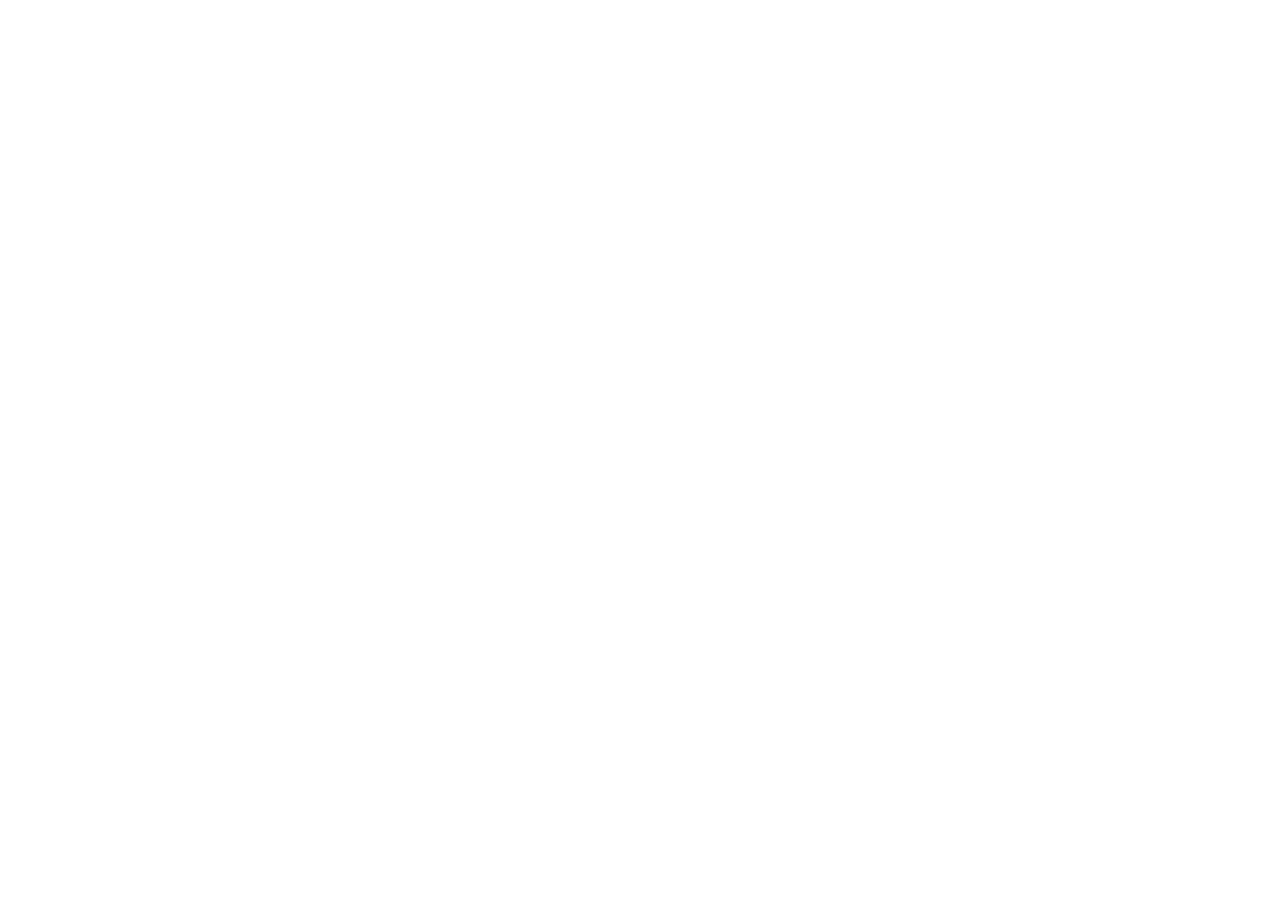
==== new/index.html @ 849f791f "Add files via upload" ====
<!DOCTYPE html>
<html lang="en" dir="ltr">
  <head>
    <meta charset="utf-8">
    <title>Document</title>
    <link rel="stylesheet" href="css/style.css">
  </head>
  <body>

  </body>
</html>
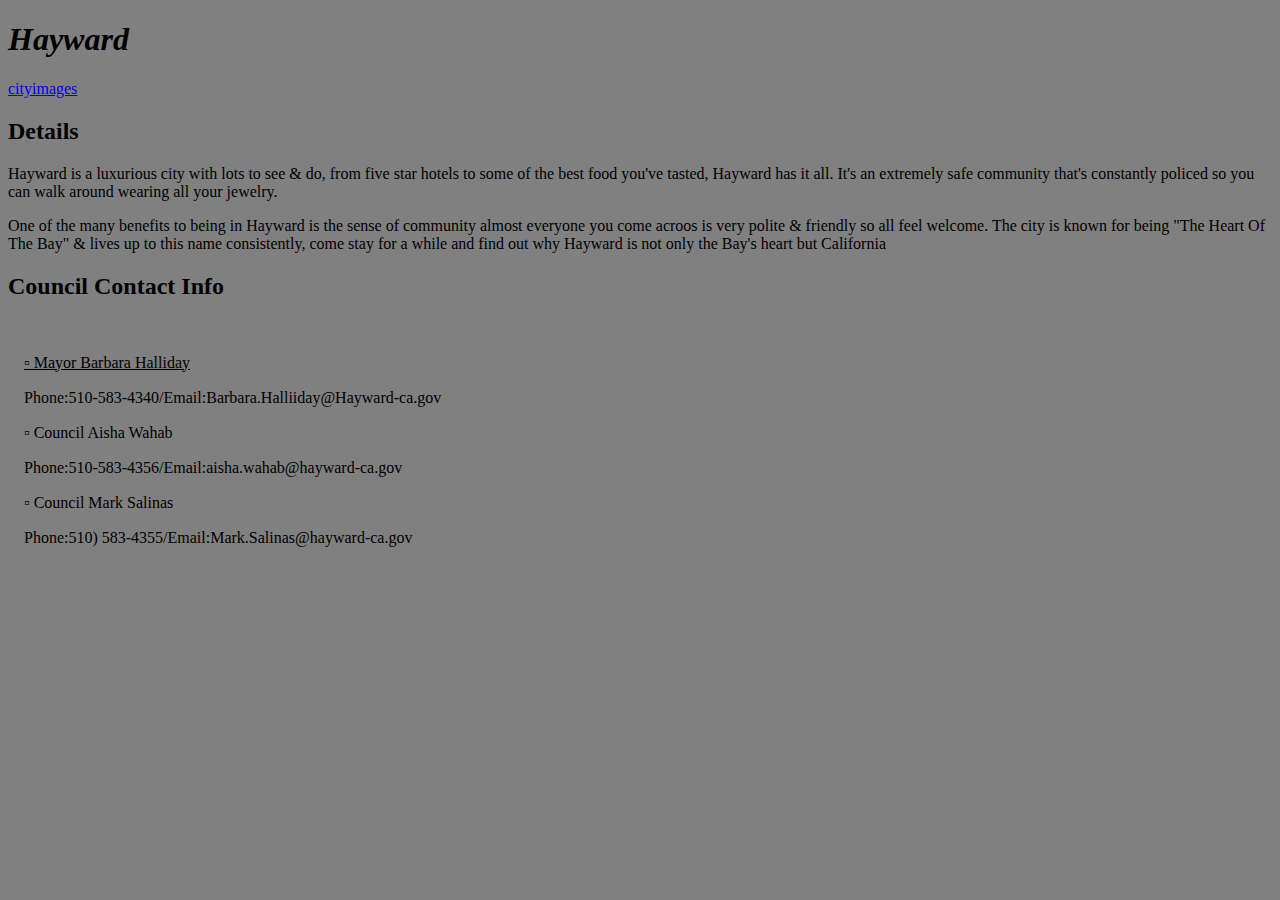
==== commit 35bde6bd: "Add files via upload" ====
--- a/new/index.html
+++ b/new/index.html
@@ -2,10 +2,44 @@
 <html lang="en" dir="ltr">
   <head>
     <meta charset="utf-8">
-    <title>Document</title>
+    <title>Simple Travel Site</title>
     <link rel="stylesheet" href="css/style.css">
+    <h1><i>Hayward</i></h1>
+    <a class="tag" href="cityimages.html">cityimages</a>
   </head>
   <body>
+    <h2>Details</h2>
+  <p> Hayward is a luxurious city with lots to see & do, from five star hotels to some
+  of the best food you've tasted, Hayward has it all. It's an extremely safe community
+that's constantly policed so you can walk around wearing all your jewelry.</p>
 
-  </body>
+<p>One of the many benefits to being in Hayward is the sense of community almost everyone
+you come acroos is very polite & friendly so all feel welcome. The city is known for being
+"The Heart Of The Bay" & lives up to this name consistently, come stay for a while and find out why Hayward
+is not only the Bay's heart but California</p>
+
+
+<h2>Council Contact Info</h2>
+<table >
+  <tr>
+
+       <td><span class="c">▫ Mayor Barbara Halliday</span></td>
+    </tr>
+    <td>Phone:510-583-4340/Email:Barbara.Halliiday@Hayward-ca.gov</td>
+    <br>
+    <tr>
+
+     <div class="council"> <td>▫ Council Aisha Wahab</td> </div>
+    </tr>
+    <td>Phone:510-583-4356/Email:aisha.wahab@hayward-ca.gov</td>
+    <tr>
+    <div class="council">
+      <td>▫ Council Mark Salinas</td></div>
+    </tr>
+    <td>Phone:510) 583-4355/Email:Mark.Salinas@hayward-ca.gov</td>
+
+
+
+</table>
+</body>
 </html>
--- a/new/css/style.css
+++ b/new/css/style.css
@@ -0,0 +1,33 @@
+body {
+  background-color: grey;
+  font-family: cursive;
+}
+
+table {
+  border-spacing: 15px;
+}
+
+img
+{
+  height: 300px;
+}
+
+img:hover
+{
+  background-color: orange;
+  color: orange;
+  height: 500px;
+}
+
+.tag:hover
+{
+  background-color: orange;
+}
+
+.council {
+  text-decoration: underline;
+}
+
+.c {
+  text-decoration: underline;
+}
